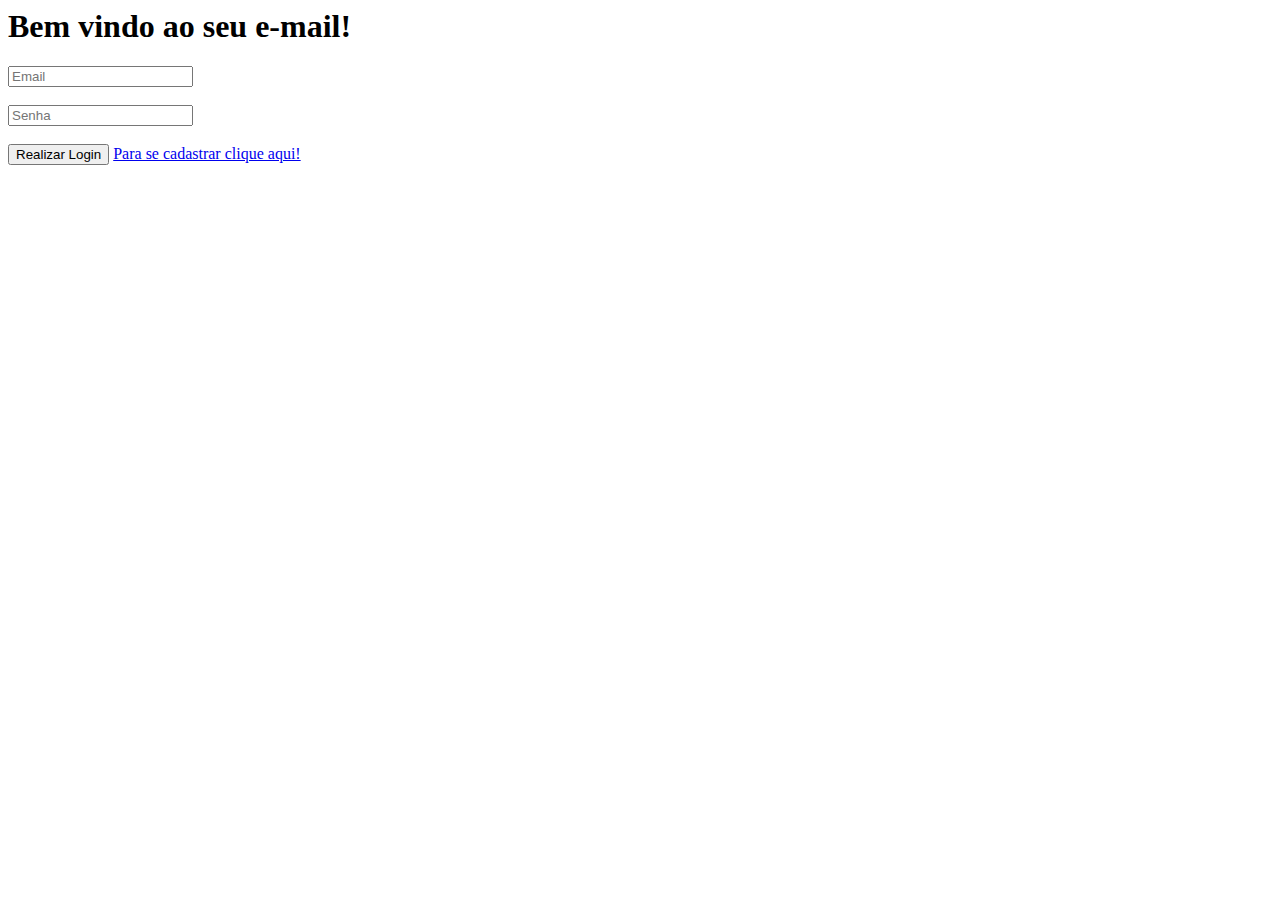
==== Projeto/index.html @ f97977d4 "Add files via upload" ====
<html>

    <head>
        <script src="./js/jquery.js"></script>
        <script src="./js/comportamento.js"></script>

    </head>

    <body>
        <form id="formularioLogin">

            <h1>Bem vindo ao seu e-mail!</h1>
            <input type="email" placeholder="Email" id="email"> <br><br>

            <input type="password" placeholder="Senha" id="senha"><br><br>


            <button type="submit" id="bLogar">Realizar Login</button>
           <!-- <button id="bCadastrar" onclick="location.href='paginas/cadastro.html'">Para se cadastrar clique aqui!</button>
           -->

           <a href="paginas/cadastro.html"> Para se cadastrar clique aqui!</a>
        </form>

    </body>

</html>
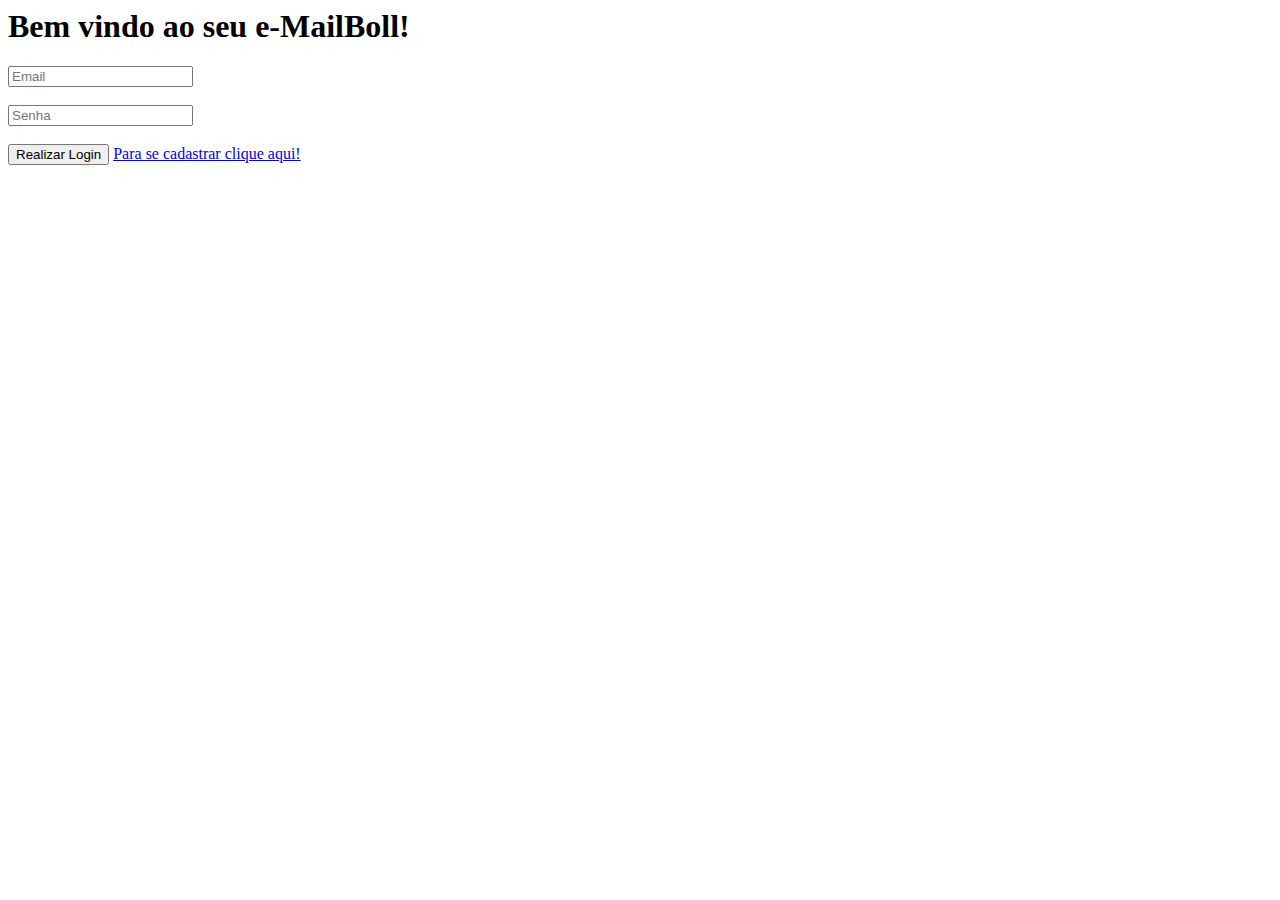
==== commit 0c020e7f: "Ovo arruma o git" ====
--- a/Projeto/index.html
+++ b/Projeto/index.html
@@ -9,11 +9,11 @@
     <body>
         <form id="formularioLogin">
 
-            <h1>Bem vindo ao seu e-mail!</h1>
+            <h1>Bem vindo ao seu e-MailBoll!</h1>
+
             <input type="email" placeholder="Email" id="email"> <br><br>
 
             <input type="password" placeholder="Senha" id="senha"><br><br>
-
 
             <button type="submit" id="bLogar">Realizar Login</button>
            <!-- <button id="bCadastrar" onclick="location.href='paginas/cadastro.html'">Para se cadastrar clique aqui!</button>
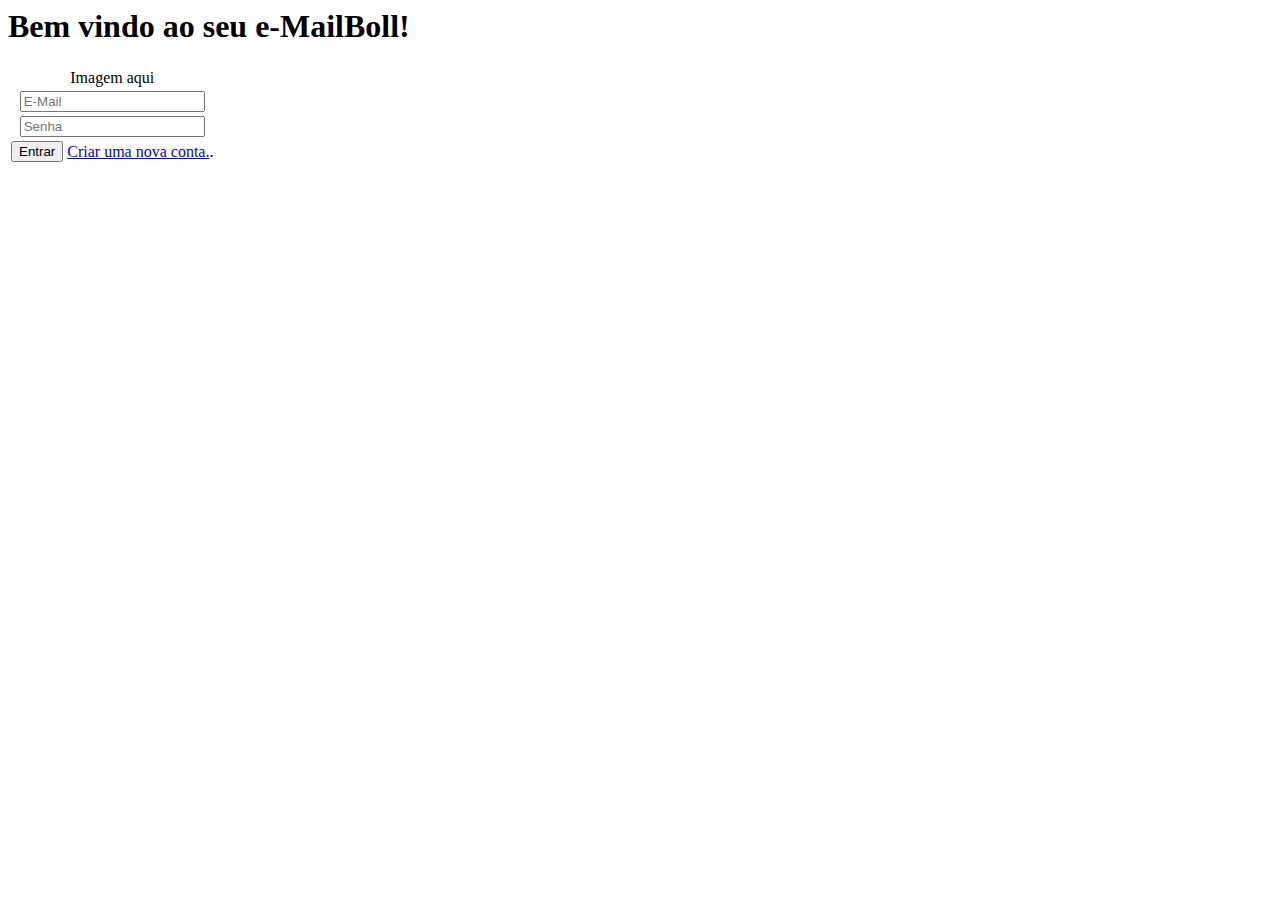
==== commit 1773fb4e: "table, e deixando bonitinho." ====
--- a/Projeto/index.html
+++ b/Projeto/index.html
@@ -11,17 +11,31 @@
 
             <h1>Bem vindo ao seu e-MailBoll!</h1>
 
-            <input type="email" placeholder="Email" id="email"> <br><br>
-
-            <input type="password" placeholder="Senha" id="senha"><br><br>
-
-            <button type="submit" id="bLogar">Realizar Login</button>
-           <!-- <button id="bCadastrar" onclick="location.href='paginas/cadastro.html'">Para se cadastrar clique aqui!</button>
-           -->
-
-           <a href="paginas/cadastro.html"> Para se cadastrar clique aqui!</a>
+            <table class="centralizar">
+                <tr>
+                    <td align="center" colspan="2" >
+                        Imagem aqui
+                    </td>
+                </tr>
+                <tr>
+                    <td align="center" colspan="2">
+                        <input id="lEmail" type="email" placeholder="E-Mail"/>
+                    </td>
+                </tr>
+                <tr >
+                    <td align="center" colspan="2">
+                        <input id="lSenha" type="password" placeholder="Senha"/>
+                    </td>
+                </tr>
+                <tr>
+                    <td>
+                        <button id="bEntrar" >Entrar</button>
+                    </td>
+                    <td>
+                        <a href="./paginas/Cadastro.html" >Criar uma nova conta.</a>.
+                    </td>
+                </tr>
+            </table>
         </form>
-
     </body>
-
 </html>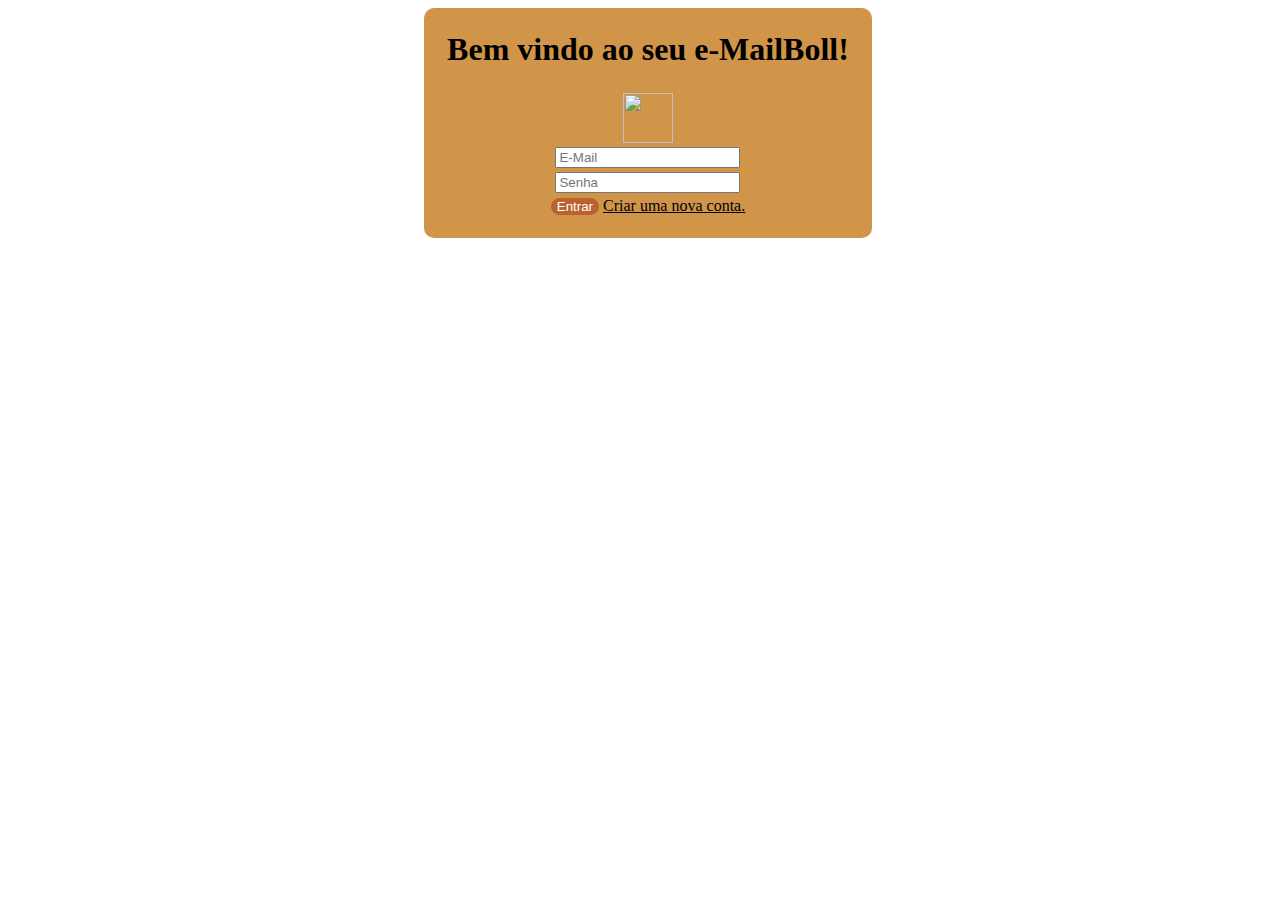
==== commit c97c9026: "Mudanca no CSS" ====
--- a/Projeto/index.html
+++ b/Projeto/index.html
@@ -3,36 +3,37 @@
     <head>
         <script src="./js/jquery.js"></script>
         <script src="./js/comportamento.js"></script>
+        <link rel="stylesheet" type="text/css" href="./css/loguin.css">
 
     </head>
 
     <body>
         <form id="formularioLogin">
-
-            <h1>Bem vindo ao seu e-MailBoll!</h1>
-
             <table class="centralizar">
                 <tr>
-                    <td align="center" colspan="2" >
-                        Imagem aqui
+                    <td align="center">
+                        <h1>Bem vindo ao seu e-MailBoll!</h1>
                     </td>
                 </tr>
                 <tr>
-                    <td align="center" colspan="2">
+                    <td align="center">
+                            <img src="../imagens/emoticon_0012.PNG" width="50px"alt="">
+                    </td>
+                </tr>
+                <tr>
+                    <td align="center">
                         <input id="lEmail" type="email" placeholder="E-Mail"/>
                     </td>
                 </tr>
                 <tr >
-                    <td align="center" colspan="2">
+                    <td align="center">
                         <input id="lSenha" type="password" placeholder="Senha"/>
                     </td>
                 </tr>
                 <tr>
-                    <td>
+                    <td align="center">
                         <button id="bEntrar" >Entrar</button>
-                    </td>
-                    <td>
-                        <a href="./paginas/Cadastro.html" >Criar uma nova conta.</a>.
+                        <a id="aPagina" href="./paginas/Cadastro.html" >Criar uma nova conta.</a>
                     </td>
                 </tr>
             </table>
--- a/Projeto/css/loguin.css
+++ b/Projeto/css/loguin.css
@@ -0,0 +1,38 @@
+body{
+    width: 100%;
+    height: 100%;
+}
+
+.centralizar {
+    font-style: initial;
+    margin: auto;
+    background: #D09549;
+    padding: 20px;
+    border-radius: 10px;
+}
+#tdBoll{
+    font-size: 12px;
+}
+#bCadastrar {
+    color:white;
+    background: #BA6230;
+    border: initial;
+    border-radius: 10px;
+}
+
+#bCancelar {
+    color:white;
+    background: #BA6230;
+    border: initial;
+    border-radius: 10px;
+}
+#bEntrar {
+    color:white;
+    background: #BA6230;
+    border: initial;
+    border-radius: 10px;
+}
+#aPagina {
+    color:black;
+    
+}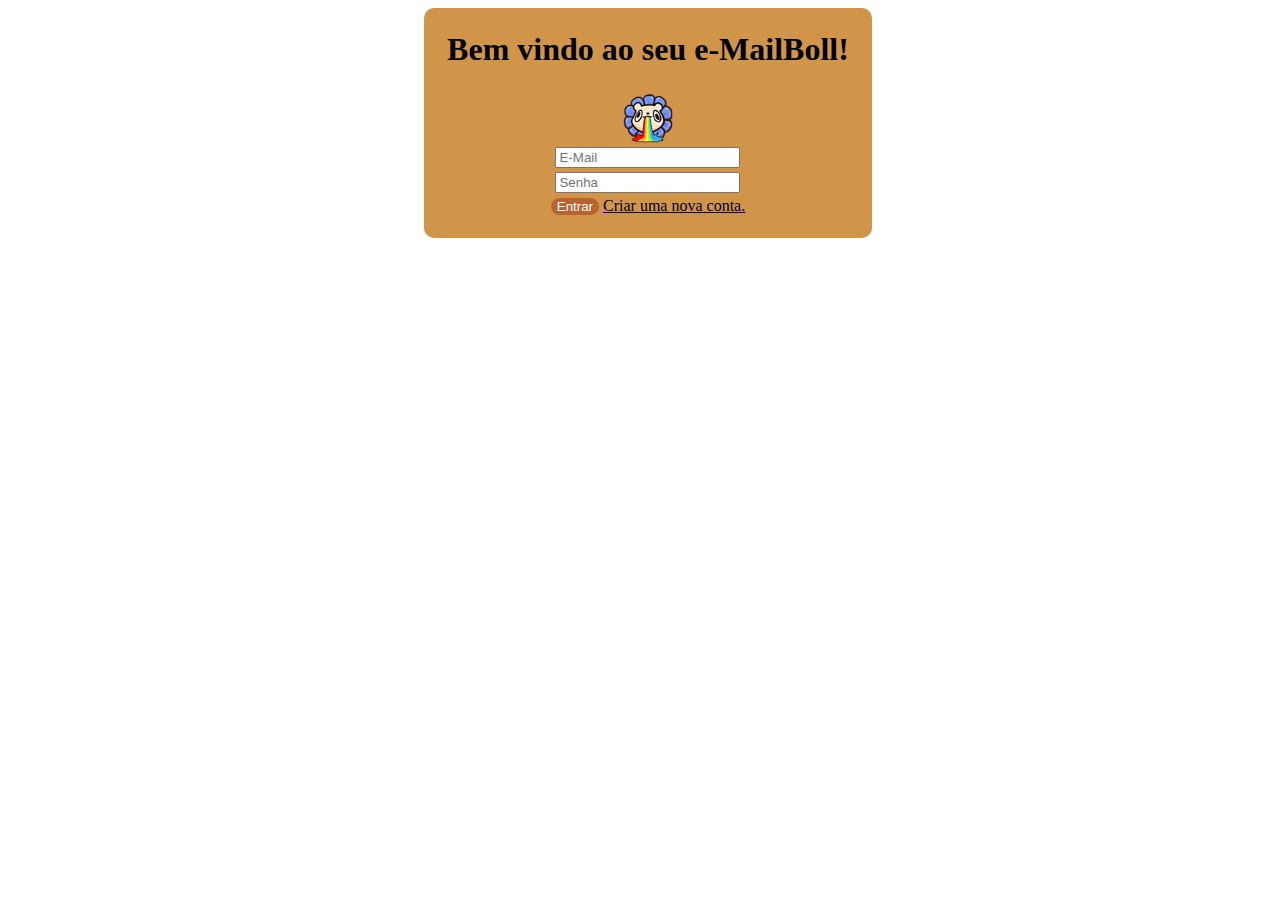
==== commit f3945cc0: "Css, JS e PHP" ====
--- a/Projeto/index.html
+++ b/Projeto/index.html
@@ -4,7 +4,6 @@
         <script src="./js/jquery.js"></script>
         <script src="./js/comportamento.js"></script>
         <link rel="stylesheet" type="text/css" href="./css/loguin.css">
-
     </head>
 
     <body>
@@ -17,7 +16,7 @@
                 </tr>
                 <tr>
                     <td align="center">
-                            <img src="../imagens/emoticon_0012.PNG" width="50px"alt="">
+                            <img src="./imagens/emoticon_0012.PNG" width="50px"alt="">
                     </td>
                 </tr>
                 <tr>
--- a/Projeto/css/loguin.css
+++ b/Projeto/css/loguin.css
@@ -13,7 +13,8 @@
 #tdBoll{
     font-size: 12px;
 }
-#bCadastrar {
+#bCadastrar{
+    cursor: grab;
     color:white;
     background: #BA6230;
     border: initial;
@@ -21,12 +22,14 @@
 }
 
 #bCancelar {
+    cursor: grab;
     color:white;
     background: #BA6230;
     border: initial;
     border-radius: 10px;
 }
 #bEntrar {
+    cursor: grab;
     color:white;
     background: #BA6230;
     border: initial;
@@ -34,5 +37,5 @@
 }
 #aPagina {
     color:black;
-    
+    cursor: grab;
 }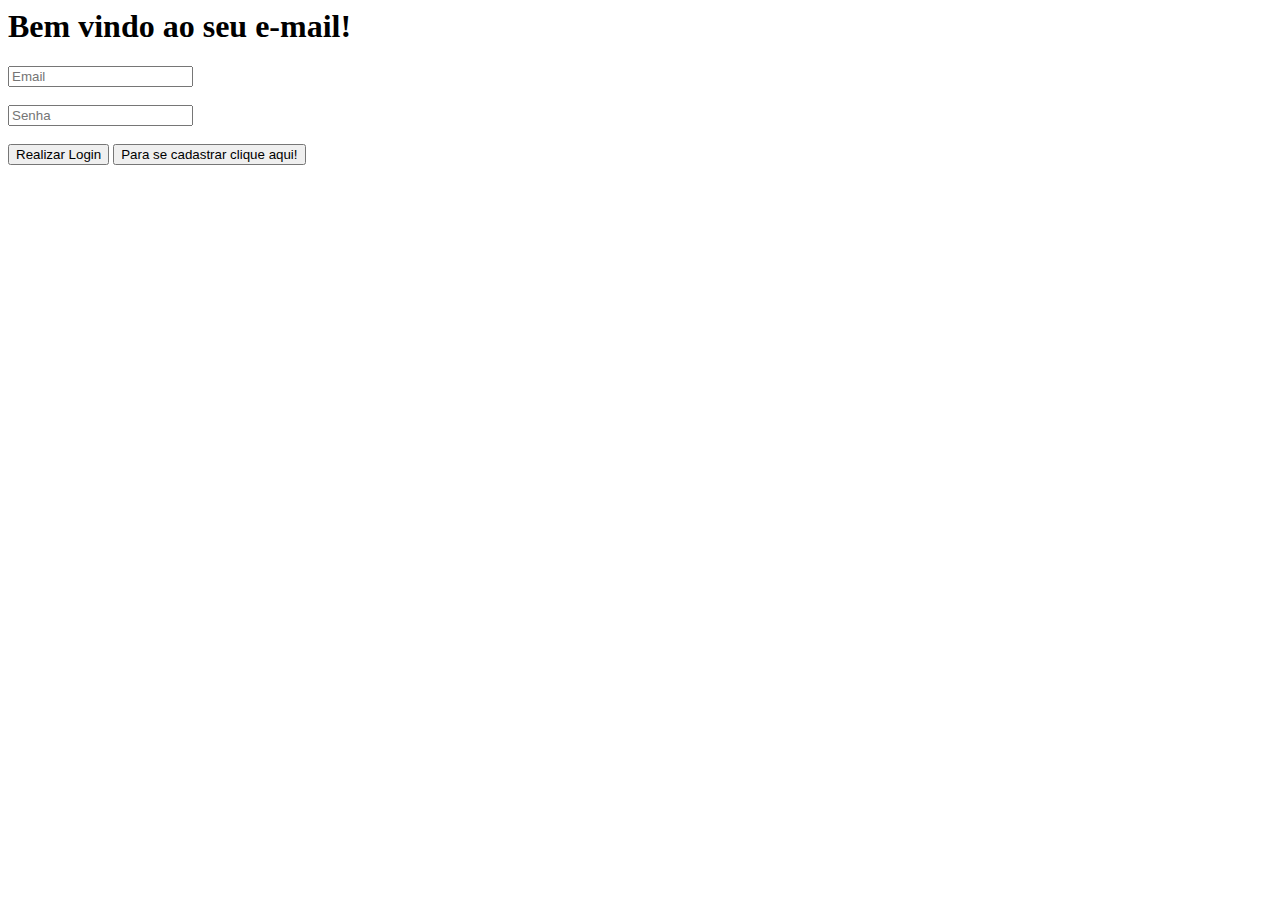
==== commit c2d71e2f: "Cadastro e autenticação" ====
--- a/Projeto/index.html
+++ b/Projeto/index.html
@@ -2,40 +2,23 @@
 
     <head>
         <script src="./js/jquery.js"></script>
-        <script src="./js/comportamento.js"></script>
-        <link rel="stylesheet" type="text/css" href="./css/loguin.css">
+        <script src="./js/login.js"></script>
+
     </head>
 
     <body>
         <form id="formularioLogin">
-            <table class="centralizar">
-                <tr>
-                    <td align="center">
-                        <h1>Bem vindo ao seu e-MailBoll!</h1>
-                    </td>
-                </tr>
-                <tr>
-                    <td align="center">
-                            <img src="./imagens/emoticon_0012.PNG" width="50px"alt="">
-                    </td>
-                </tr>
-                <tr>
-                    <td align="center">
-                        <input id="lEmail" type="email" placeholder="E-Mail"/>
-                    </td>
-                </tr>
-                <tr >
-                    <td align="center">
-                        <input id="lSenha" type="password" placeholder="Senha"/>
-                    </td>
-                </tr>
-                <tr>
-                    <td align="center">
-                        <button id="bEntrar" >Entrar</button>
-                        <a id="aPagina" href="./paginas/Cadastro.html" >Criar uma nova conta.</a>
-                    </td>
-                </tr>
-            </table>
-        </form>
+
+            <h1>Bem vindo ao seu e-mail!</h1>
+            <input type="email" placeholder="Email" id="email"> <br><br>
+
+            <input type="password" placeholder="Senha" id="senha"><br><br>
+
+
+            <button type="submit" id="bLogar">Realizar Login</button>
+            <button id="bCadastrar">Para se cadastrar clique aqui!</button>
+            </form>
+
     </body>
+
 </html>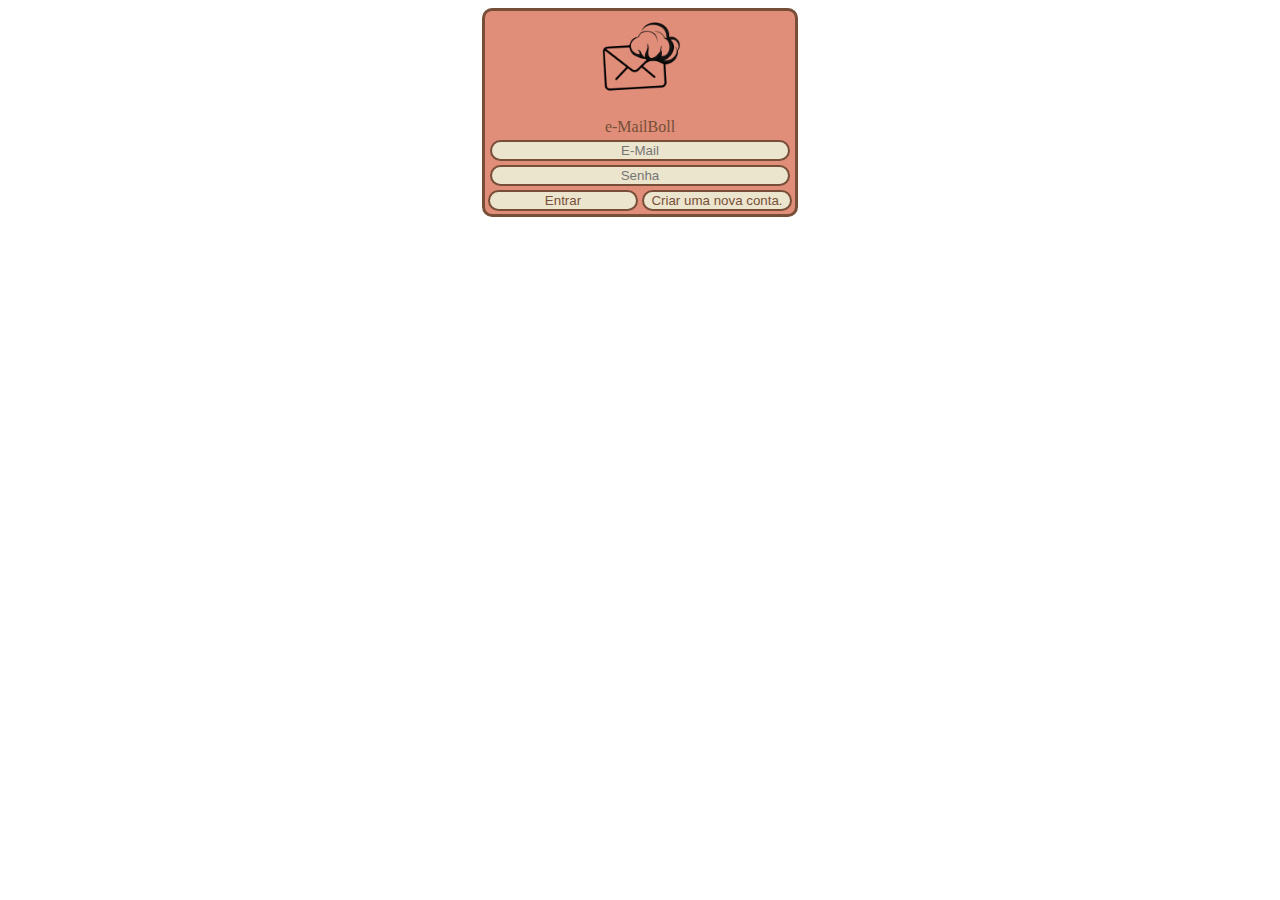
==== commit ea66d4e9: "Colocando o CSS e Arrumando js" ====
--- a/Projeto/index.html
+++ b/Projeto/index.html
@@ -1,24 +1,43 @@
 <html>
+    <head>
+        <meta charset="utf-8">
+        <script src="js/jquery.js"></script>
+        <script src="js/login.js"></script>
+        <link rel="stylesheet" type="text/css" href="css/login.css">
+    </head>
+    <body>
+        <table class="table" align="center">
+            <form id="formularioLogin">
+            <tr>
+                <td  colspan="2" >
+                    <img src=".\imagens\logo.png">
+                </td>
+            </tr>
 
-    <head>
-        <script src="./js/jquery.js"></script>
-        <script src="./js/login.js"></script>
-
-    </head>
-
-    <body>
-        <form id="formularioLogin">
-
-            <h1>Bem vindo ao seu e-mail!</h1>
-            <input type="email" placeholder="Email" id="email"> <br><br>
-
-            <input type="password" placeholder="Senha" id="senha"><br><br>
-
-
-            <button type="submit" id="bLogar">Realizar Login</button>
-            <button id="bCadastrar">Para se cadastrar clique aqui!</button>
-            </form>
-
+            <tr>
+                <td colspan="2" >
+                    e-MailBoll
+                </td>
+            </tr>
+            <tr>
+                <td colspan="2">
+                    <input id="email" type="email" placeholder="E-Mail"/>
+                </td>
+            </tr>
+            <tr >
+                <td colspan="2">
+                    <input id="senha" type="password" placeholder="Senha"/>
+                </td>
+            </tr>
+            <tr>
+                <td>
+                    <button type="submit" id="bLogar">Entrar</button>
+                </td>
+                <td>
+                    <button id="bCadastrar">Criar uma nova conta.</button>
+                </td>
+            </tr>
+        </form>
+        </table>     
     </body>
-
 </html>--- a/Projeto/css/login.css
+++ b/Projeto/css/login.css
@@ -0,0 +1,43 @@
+.table{
+    background-color: #E08E79;
+    border-radius: 10px;
+    border-style: solid;
+    border-color: #774F38;
+    color: #774F38;
+}
+.table tr td{
+    text-align: center;
+}
+.table tr td img{
+    width: 100px;
+    height: 100px;
+}
+
+.table tr td input{
+    width: 300px;
+    text-align: center;
+    border-radius: 30px;
+    border-style: solid;
+    border-color: #774F38;
+    background-color: #ECE5CE;
+}
+
+.table tr td button{
+    width: 150px;
+    text-align: center;
+    border-radius: 30px;
+    border-style: solid;
+    border-color: #774F38;
+    background-color: #ECE5CE;
+    color: #774F38;
+}
+
+.table tr td button:hover{
+    cursor: Pointer;
+    background-color:#E08E79;
+}
+
+.table tr td a{
+    text-align: center;
+    color: #774F38;
+}